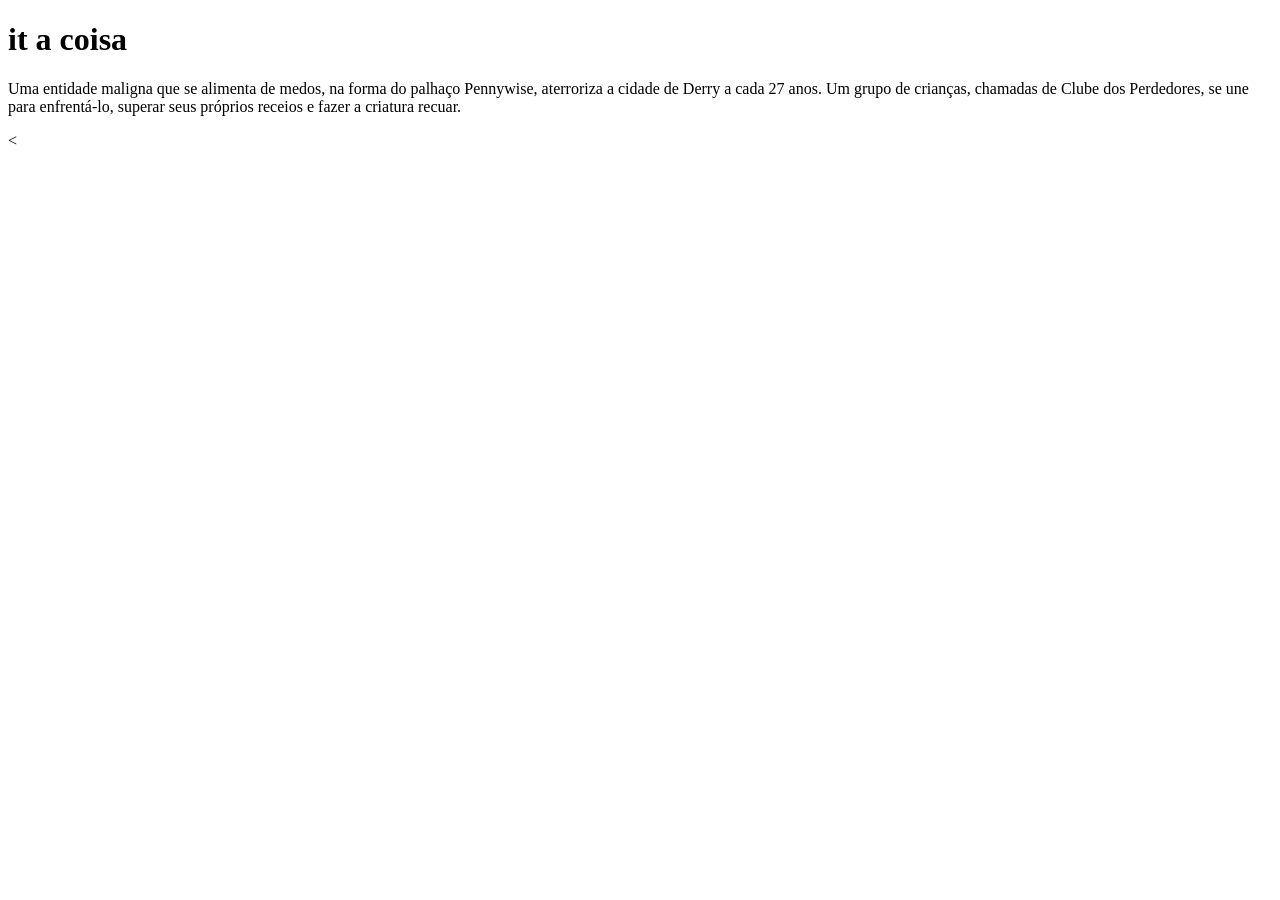
==== aula blog/aula_01_06_2026/pagina_inicial.html @ 44415ed5 "aula do dia 01/06" ====
<!DOCTYPE html>
<html>
    <head>
        <title>pagina teste</title>
        <meta charset="utf-8">
    </head>

    <body>
      <header>
        <h1>
          it a coisa
        <h1>

      </header>

      <main>
        <p>
            Uma entidade maligna que se alimenta de medos, na forma do palhaço Pennywise, 
            aterroriza a cidade de Derry a cada 27 anos. Um grupo de crianças, chamadas de Clube 
            dos Perdedores, se une para enfrentá-lo, superar seus próprios receios e fazer a criatura 
            recuar.

        </p>
        <
      </main>

      <footer>

      </footer>

    </body>
</html>
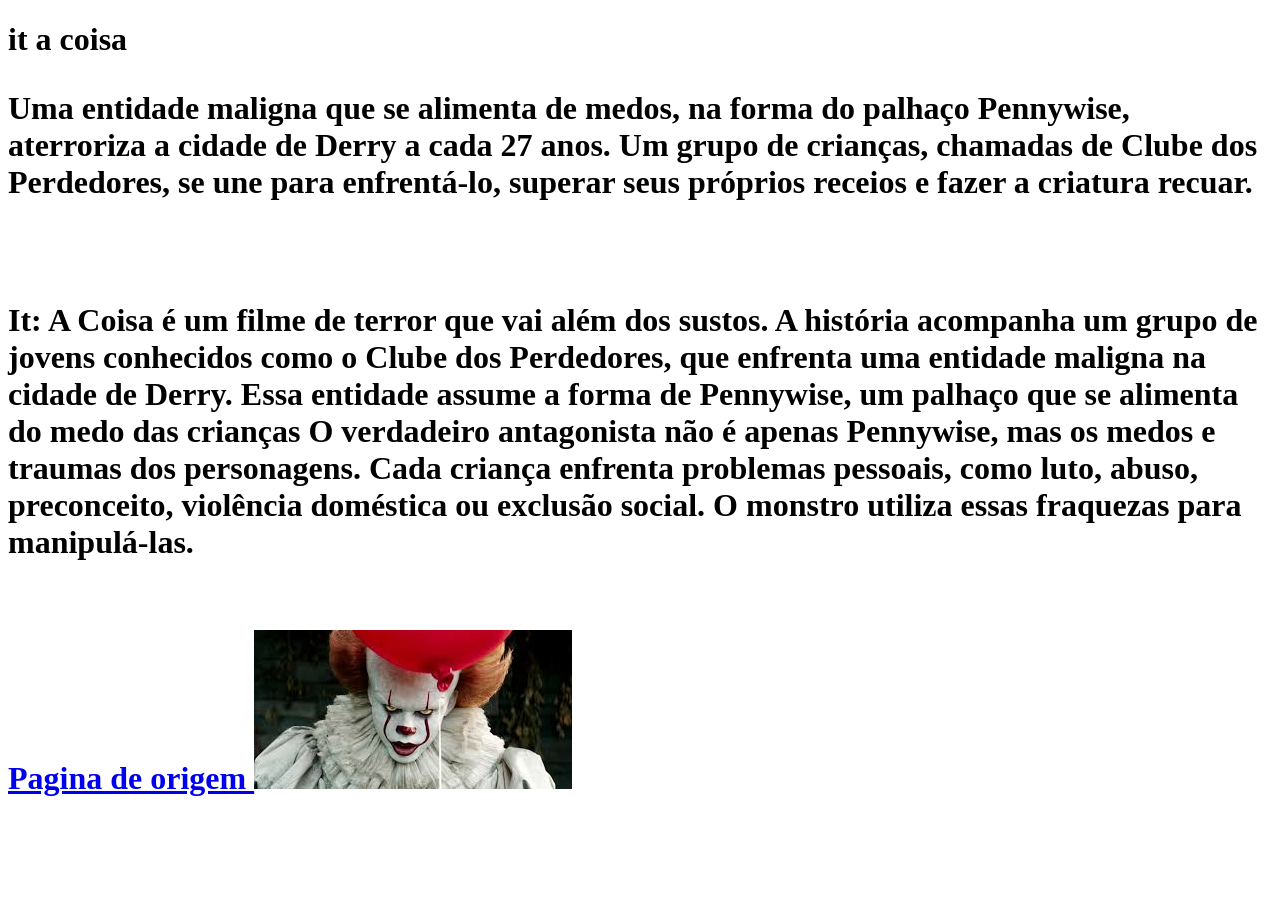
==== commit e51f7d94: "VERSAO 2" ====
--- a/aula blog/aula_01_06_2026/pagina_inicial.html
+++ b/aula blog/aula_01_06_2026/pagina_inicial.html
@@ -6,7 +6,7 @@
     </head>
 
     <body>
-      <header>
+      <header></header>
         <h1>
           it a coisa
         <h1>
@@ -21,7 +21,24 @@
             recuar.
 
         </p>
-        <
+       
+        <br>
+        
+        <p>
+          It: A Coisa é um filme de terror que vai além dos sustos.
+         A história acompanha um grupo de jovens conhecidos como o Clube dos Perdedores, que enfrenta uma entidade maligna na cidade de Derry.
+         Essa entidade assume a forma de Pennywise, um palhaço que se alimenta do medo das crianças
+         O verdadeiro antagonista não é apenas Pennywise, mas os medos e traumas dos personagens.
+         Cada criança enfrenta problemas pessoais, como luto, abuso, preconceito, violência doméstica ou exclusão social.
+         O monstro utiliza essas fraquezas para manipulá-las.
+        </p>
+        
+        <br>
+        <a href="[data-uri]">
+          Pagina de origem
+        </a>
+      
+      <img src="[data-uri]"
       </main>
 
       <footer>
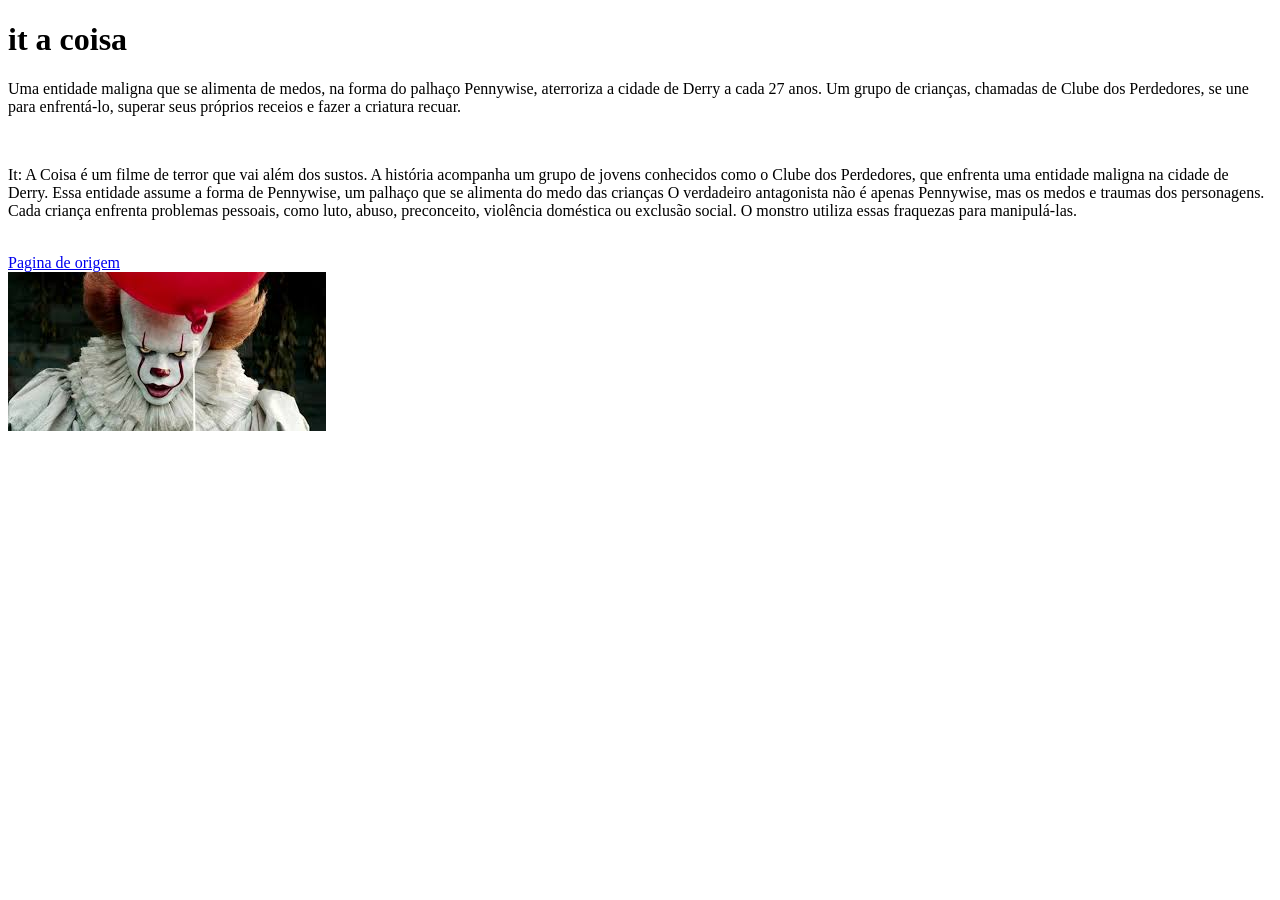
==== commit 2a8140ba: "versao 1" ====
--- a/aula blog/aula_01_06_2026/pagina_inicial.html
+++ b/aula blog/aula_01_06_2026/pagina_inicial.html
@@ -6,7 +6,7 @@
     </head>
 
     <body>
-      <header></header>
+      <header>
         <h1>
           it a coisa
         <h1>
@@ -37,7 +37,7 @@
         <a href="[data-uri]">
           Pagina de origem
         </a>
-      
+         <br>
       <img src="[data-uri]"
       </main>
 
